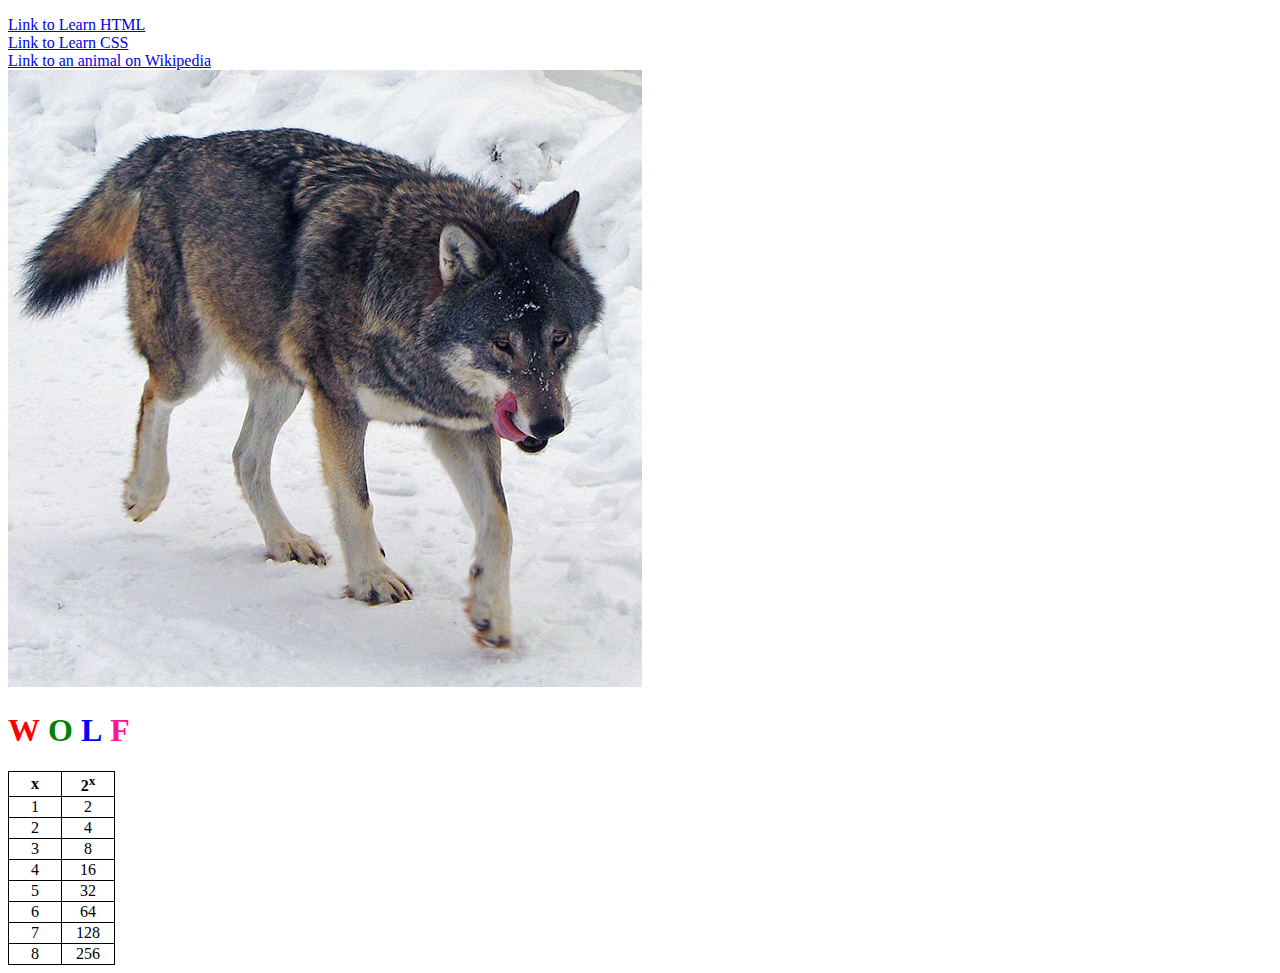
==== main/common/animal.html @ e849084c "Partially completed calculator" ====
<!DOCTYPE html>
<html lang="en">
<head>
  <meta charset="UTF-8">
  <title>Part A (Alexey Petrusevich)</title>
  <link rel="stylesheet" href="../css/style-animal.css">
</head>
<body>
<p>
  <a href="https://www.w3schools.com/html/default.asp">Link to Learn HTML</a>
  <br/>
  <a href="https://www.w3schools.com/css/default.asp">Link to Learn CSS</a>
  <br/>
  <a href="https://en.wikipedia.org/wiki/Wolf">Link to an animal on Wikipedia</a>
  <br/>
  <img src="../img/wolf.jpg" alt="Wolf"/>
  <br/>
<h1>
  <div id="w" class="animal">W</div>
  <div id="o" class="animal">O</div>
  <div id="l" class="animal">L</div>
  <div id="f" class="animal">F</div>
</h1>
<table>
  <tr>
    <th>x</th>
    <th>2<sup>x</sup></th>
  </tr>
  <tr>
    <td>1</td>
    <td>2</td>
  </tr>
  <tr>
    <td>2</td>
    <td>4</td>
  </tr>
  <tr>
    <td>3</td>
    <td>8</td>
  </tr>
  <tr>
    <td>4</td>
    <td>16</td>
  </tr>
  <tr>
    <td>5</td>
    <td>32</td>
  </tr>
  <tr>
    <td>6</td>
    <td>64</td>
  </tr>
  <tr>
    <td>7</td>
    <td>128</td>
  </tr>
  <tr>
    <td>8</td>
    <td>256</td>
  </tr>
</table>
</body>
</html>
---- main/css/style-animal.css ----
#w {
    color: red;
}

#o {
    color: green;
}

#l {
    color: blue;
}

#f {
    color: deeppink;
}

.animal {
    display: inline-block;
}

table, th, td {
    border: 1px solid black;
    border-collapse: collapse;
}

th, td {
    min-width: 50px;
    text-align: center;
}
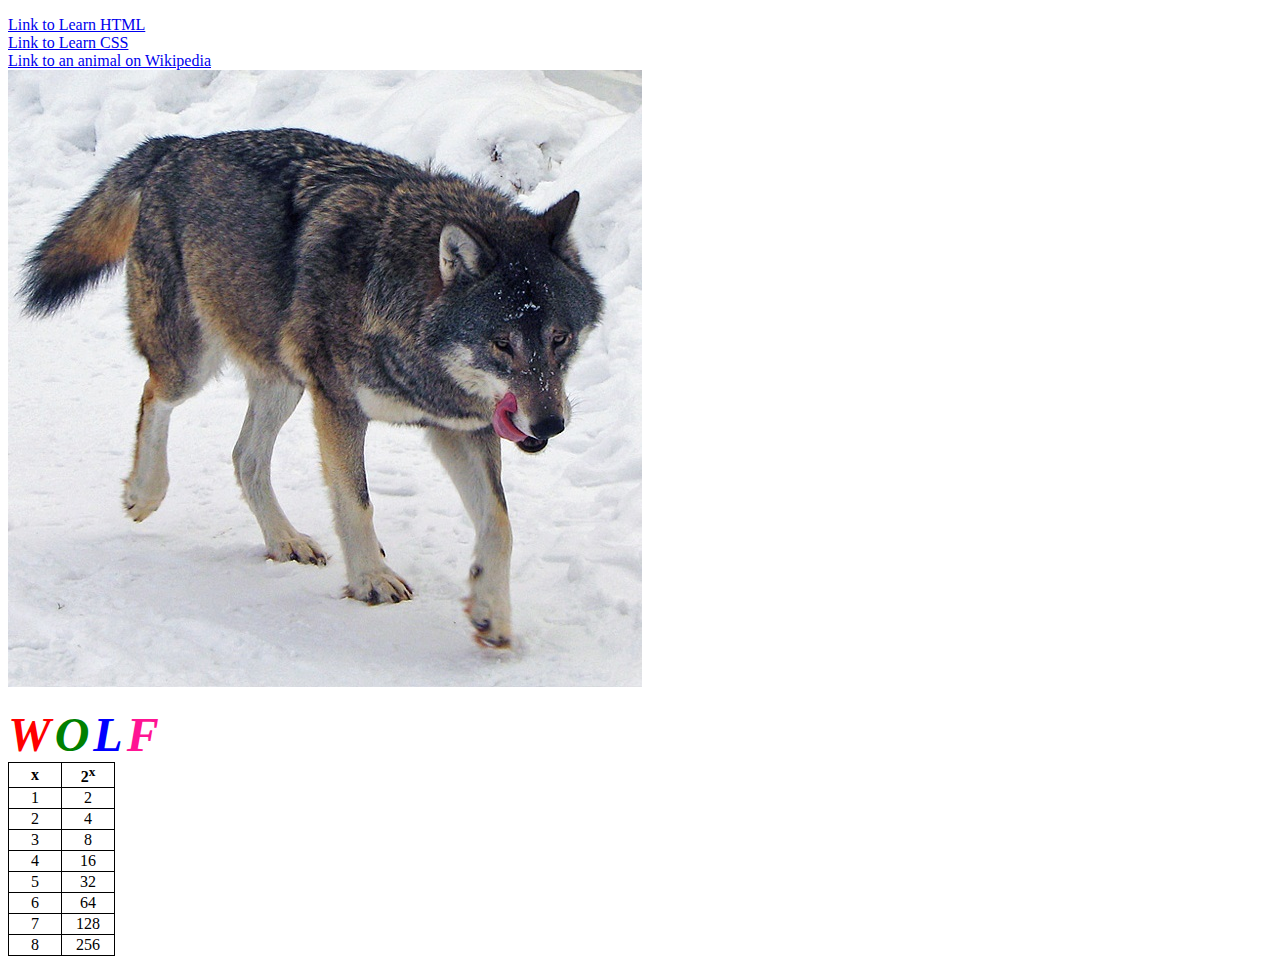
==== commit c2e977a0: "Removed h1 from animal.html" ====
--- a/main/common/animal.html
+++ b/main/common/animal.html
@@ -15,12 +15,10 @@
   <br/>
   <img src="../img/wolf.jpg" alt="Wolf"/>
   <br/>
-<h1>
-  <div id="w" class="animal">W</div>
-  <div id="o" class="animal">O</div>
-  <div id="l" class="animal">L</div>
-  <div id="f" class="animal">F</div>
-</h1>
+<div id="w" class="animal">W</div>
+<div id="o" class="animal">O</div>
+<div id="l" class="animal">L</div>
+<div id="f" class="animal">F</div>
 <table>
   <tr>
     <th>x</th>
--- a/main/css/style-animal.css
+++ b/main/css/style-animal.css
@@ -26,4 +26,7 @@
 th, td {
     min-width: 50px;
     text-align: center;
+}
+div {
+    font: bold italic 48px "Times New Roman";
 }